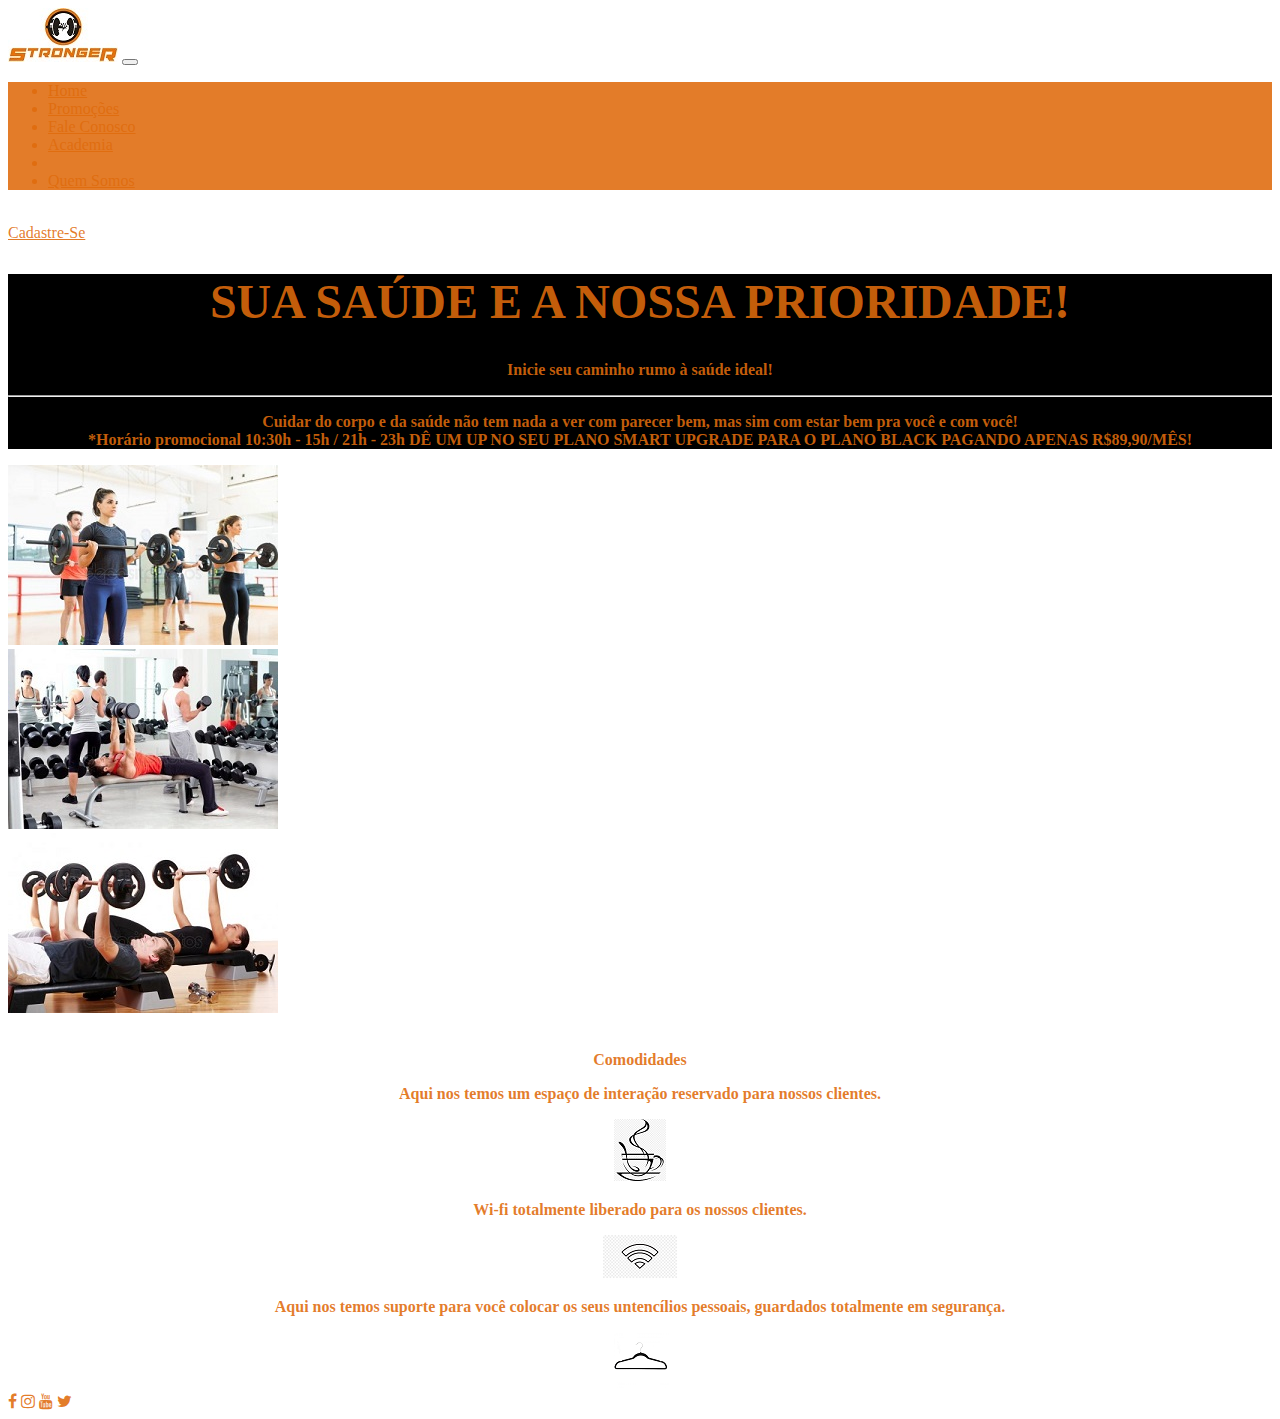
==== Index.html @ 417a2e89 "coloquei um mini texto entre as imagens" ====
<!doctype html>
<html>

<head>
    <link rel="stylesheet" href="padrao.css" type="text/css">
    <link rel="stylesheet" href="https://cdnjs.cloudflare.com/ajax/libs/font-awesome/4.6.3/css/font-awesome.min.css">
    <link rel="stylesheet" href="css/footer-white.css">
    <link rel="stylesheet" href="https://stackpath.bootstrapcdn.com/bootstrap/4.4.0/css/bootstrap.min.css" integrity="sha384-SI27wrMjH3ZZ89r4o+fGIJtnzkAnFs3E4qz9DIYioCQ5l9Rd/7UAa8DHcaL8jkWt" crossorigin="anonymous">
    <meta charset="utf-8">
    <meta name="viewport" content="windth=device-widht, initial-scale.0">
    <title>
        Academia Smart Fit
    </title>
</head>

<body>
    <b>
    <nav class="navbar navbar-expand-lg navbar-light bg-light"><a class="navbar-brand" href="index.html"><img src="img/logo.jfif"></a>  
        <button class="navbar-toggler" type="button" data-toggle="collapse" data-target="#navbarSupportedContent" aria-controls="navbarSupportedContent" aria-expanded="false" aria-label="Toggle navigation">
				  <span class="navbar-toggler-icon"></span>
				</button>
        <div class="collapse navbar-collapse" id="navbarSupportedContent" body style="background-color: rgba(223, 107, 12, 0.884)">
            <ul class="navbar-nav mr-auto">
                <li class="nav-item active">
                    <a class="nav-link"  href="index.html">Home <span class="sr-only">(current)</span></a>
                </li>
				<li class="nav-item">
                    <a class="nav-link" href="Promoçoes.html" >Promoções</a> 
                </li>
                <li class="nav-item">
                    <a class="nav-link" href="Contato.php" >Fale Conosco</a> 
                </li>
				<li class="nav-link">
                    <a class="nav-link" href="Academia.html">Academia</a> 
                <li class="nav-link">
               <li class="nav-link">
                    <a class="nav-link" href="Quemsomos.html">Quem Somos</a> 
                    </div>
                </li>
                <li class="nav-item">
                    <a class="nav-link disabled" href="#" tabindex="-1" aria-disabled="true"></a> 
                </li>
            </ul>
			
       
            <a class="btn btn-outline-secondary" href="Cadastro.html" role="button">Cadastre-Se</a> 

            
        </div>
    </nav>
	
	<div class="jumbotron" body style="background-color: black" >
  <h1 class="display-4">SUA SAÚDE E A NOSSA PRIORIDADE! </h1>
  <p class="lead">Inicie seu caminho rumo à saúde ideal!
  </p>
  <hr class="my-4">
  <p>Cuidar do corpo e da saúde não tem nada a ver com parecer bem, mas sim com estar bem pra você e com você!<BR>
  
*Horário promocional 10:30h - 15h / 21h - 23h
DÊ UM UP NO SEU PLANO SMART
UPGRADE PARA O PLANO BLACK PAGANDO APENAS R$89,90/MÊS!</p>

</div>
<div class="container">
  <div class="row">
    <div class="col-sm">
       <img src="img/2.jpg">
    </div>
    <div class="col-sm">
      <img src="img/1.jpg"> 
    </div>
    <div class="col-sm">
      <img src="img/3.jpg">
    </div>
  </div>
</div>
<br>
<p> Comodidades </p>
<div class="container">
  <div class="row">
    <div class="col-sm">
      <p> Aqui nos temos um espaço de interação reservado para nossos clientes.</p>
      <center><img src="img/4.png"> </center>
    </div>
    <div class="col-sm">
      <P> Wi-fi totalmente liberado para os nossos clientes.</P>
       <center><img src="img/6.png"></center>
    </div>
    <div class="col-sm">
      <p> Aqui nos temos suporte para você colocar os seus untencílios pessoais, guardados totalmente em segurança. </p>
      <center><img src="img/5.png"></center>
      </div>
    </div>
  </div>
</div>
<!-- -->
        <div class="footer-social">
             <a href="https://www.facebook.com/" class="social-icons">
                <i class="fa fa-facebook"></i></a>
            <a href="https://www.instagram.com/?hl=pt-br" class="social-icons">
                <i class="fa fa-instagram"></i></a>
            <a href="https://www.youtube.com/?hl=pt&gl=BR" class="social-icons">
                <i class="fa fa-youtube"></i></a>
            <a href="https://twitter.com/login?lang=pt" class="social-icons">
                <i class="fa fa-twitter"></i></a>
        </div></footer>

</body>

</html>
<script src="https://code.jquery.com/jquery-3.4.1.slim.min.js" integrity="sha384-J6qa4849blE2+poT4WnyKhv5vZF5SrPo0iEjwBvKU7imGFAV0wwj1yYfoRSJoZ+n" crossorigin="anonymous"></script>
<script src="https://cdn.jsdelivr.net/npm/popper.js@1.16.0/dist/umd/popper.min.js" integrity="sha384-Q6E9RHvbIyZFJoft+2mJbHaEWldlvI9IOYy5n3zV9zzTtmI3UksdQRVvoxMfooAo" crossorigin="anonymous"></script>
<script src="https://stackpath.bootstrapcdn.com/bootstrap/4.4.0/js/bootstrap.min.js" integrity="sha384-3qaqj0lc6sV/qpzrc1N5DC6i1VRn/HyX4qdPaiEFbn54VjQBEU341pvjz7Dv3n6P" crossorigin="anonymous"></script>
---- padrao.css ----
H1{font-size: 36pt; color:rgba(223, 107, 12, 0.884); text-align:center;}
a{font:16px verdana;
text-align:center;
color: rgba(223, 107, 12, 0.884);}
p{
text-align:center;
 font-weight: bold;
color: rgba(223, 107, 12, 0.884);}
label{
 font-weight: bold;
color: 	rgba(223, 107, 12, 0.884);}
fieldset{
color: rgba(223, 107, 12, 0.884);}
h5{color: rgba(223, 107, 12, 0.884);}
nav{color: rgba(223, 107, 12, 0.884);}
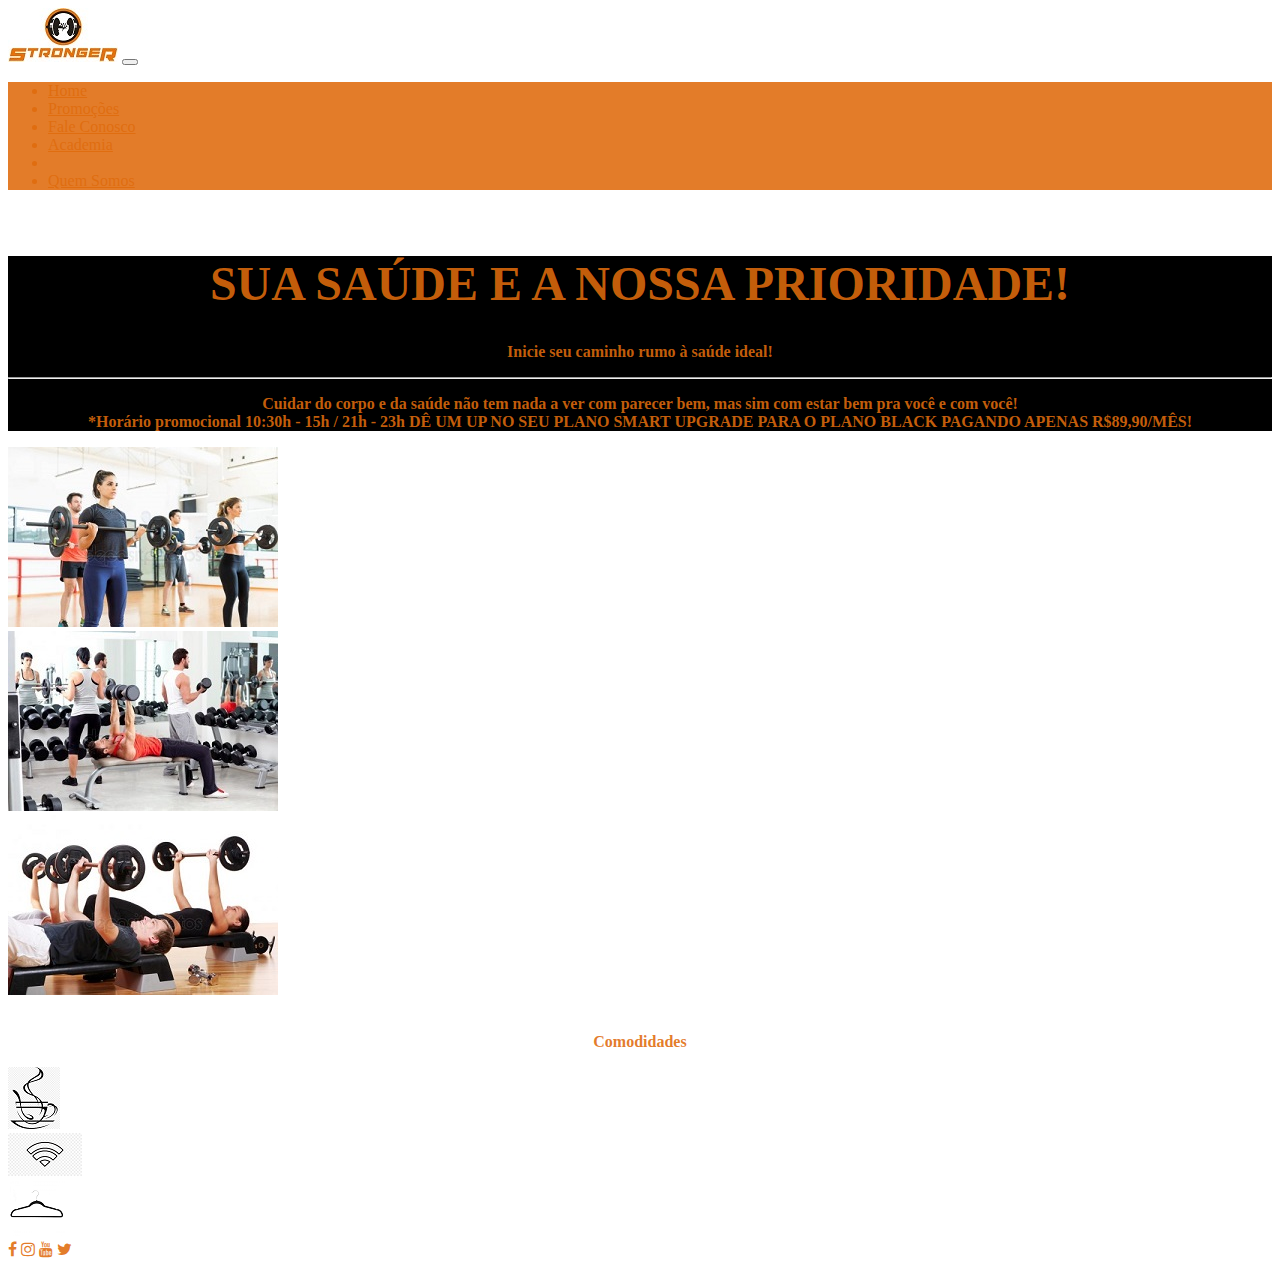
==== commit d58b0cc1: "tirei o Cadastrar" ====
--- a/Index.html
+++ b/Index.html
@@ -43,7 +43,7 @@
             </ul>
 			
        
-            <a class="btn btn-outline-secondary" href="Cadastro.html" role="button">Cadastre-Se</a> 
+           
 
             
         </div>
@@ -79,17 +79,13 @@
 <div class="container">
   <div class="row">
     <div class="col-sm">
-      <p> Aqui nos temos um espaço de interação reservado para nossos clientes.</p>
-      <center><img src="img/4.png"> </center>
+      <img src="img/4.png">
     </div>
     <div class="col-sm">
-      <P> Wi-fi totalmente liberado para os nossos clientes.</P>
-       <center><img src="img/6.png"></center>
+       <img src="img/6.png">
     </div>
     <div class="col-sm">
-      <p> Aqui nos temos suporte para você colocar os seus untencílios pessoais, guardados totalmente em segurança. </p>
-      <center><img src="img/5.png"></center>
-      </div>
+      <img src="img/5.png">
     </div>
   </div>
 </div>
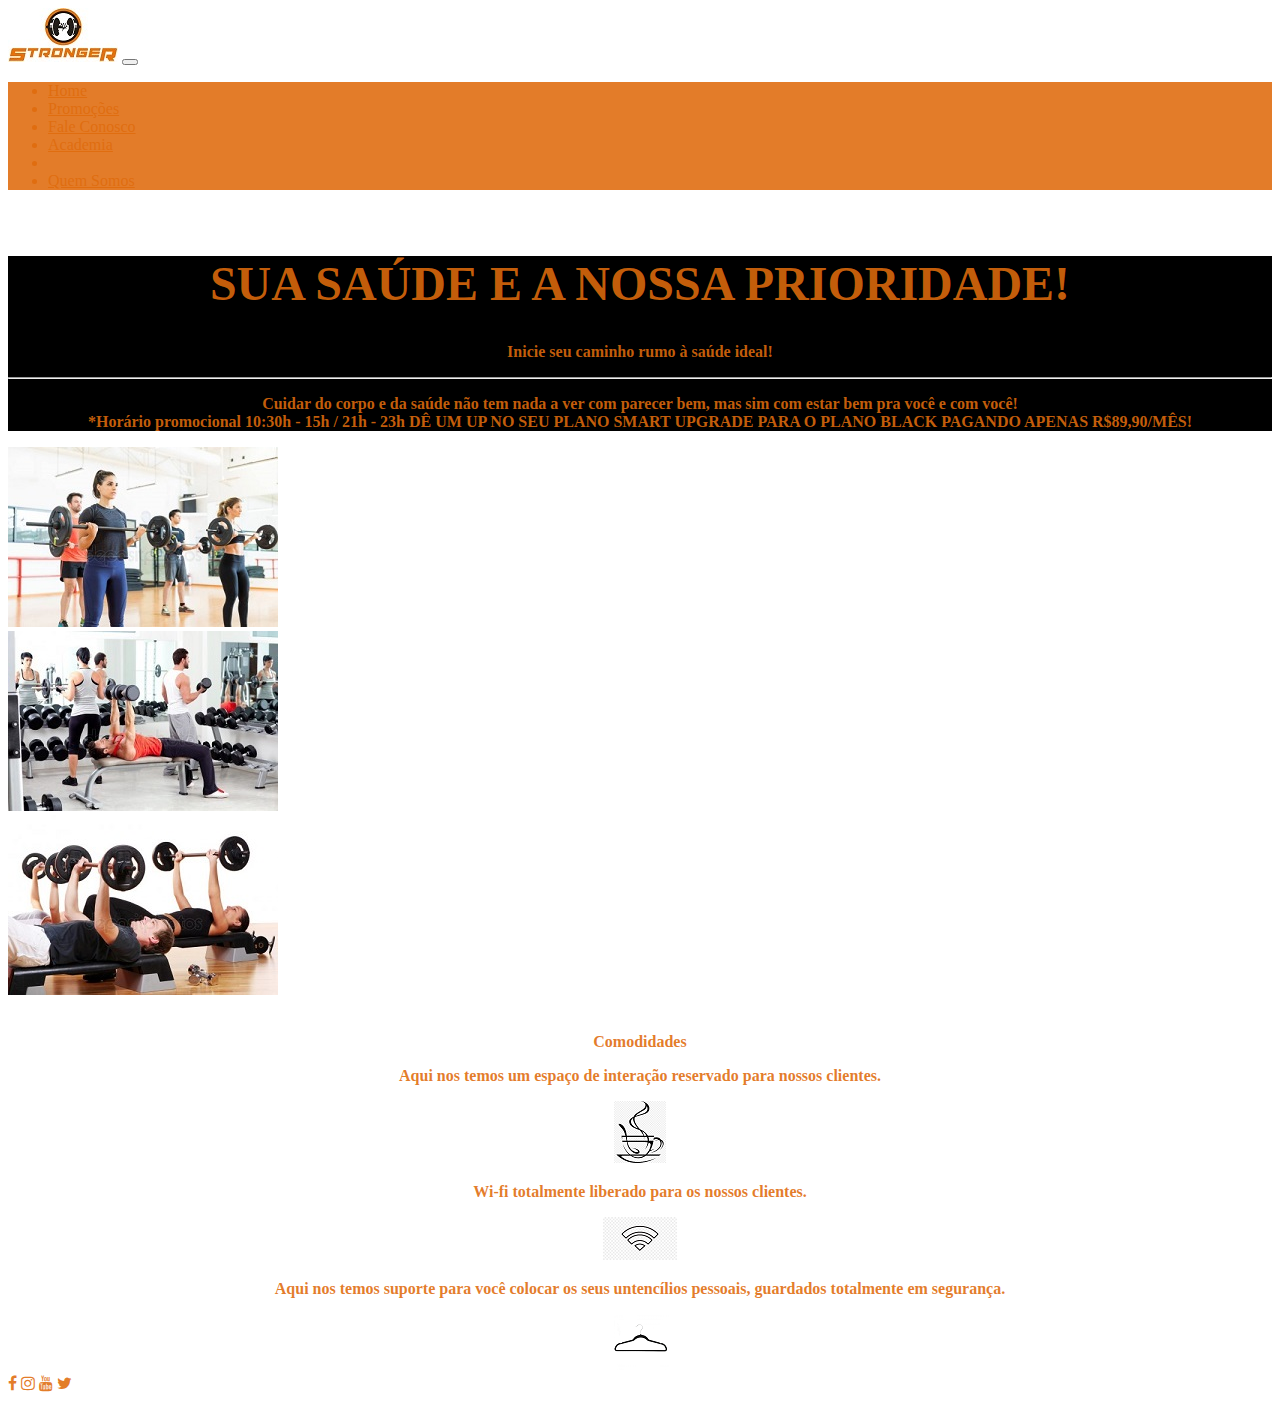
==== commit ff452641: "Merge pull request #28 from viniciussousa18/kevelyn" ====
--- a/Index.html
+++ b/Index.html
@@ -79,13 +79,17 @@
 <div class="container">
   <div class="row">
     <div class="col-sm">
-      <img src="img/4.png">
+      <p> Aqui nos temos um espaço de interação reservado para nossos clientes.</p>
+      <center><img src="img/4.png"> </center>
     </div>
     <div class="col-sm">
-       <img src="img/6.png">
+      <P> Wi-fi totalmente liberado para os nossos clientes.</P>
+       <center><img src="img/6.png"></center>
     </div>
     <div class="col-sm">
-      <img src="img/5.png">
+      <p> Aqui nos temos suporte para você colocar os seus untencílios pessoais, guardados totalmente em segurança. </p>
+      <center><img src="img/5.png"></center>
+      </div>
     </div>
   </div>
 </div>
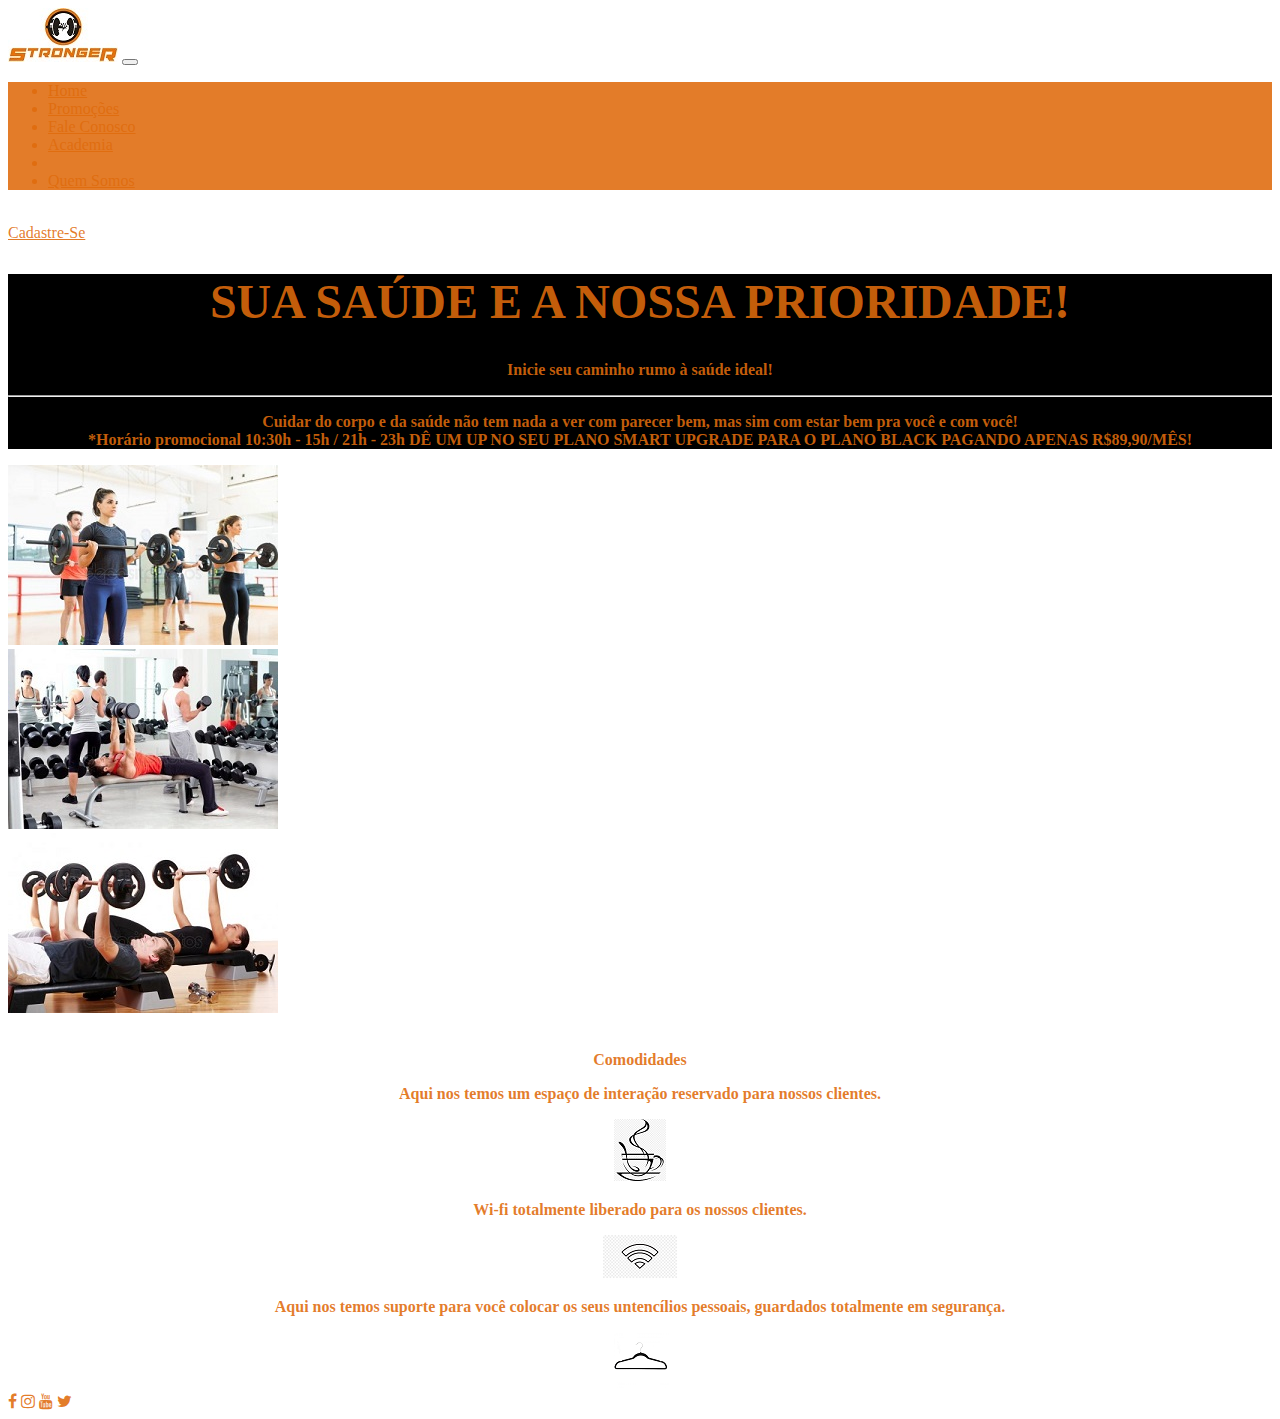
==== commit 87a6dac8: "alterei nome" ====
--- a/Index.html
+++ b/Index.html
@@ -9,7 +9,7 @@
     <meta charset="utf-8">
     <meta name="viewport" content="windth=device-widht, initial-scale.0">
     <title>
-        Academia Smart Fit
+        Academia Strong fit
     </title>
 </head>
 
@@ -43,7 +43,7 @@
             </ul>
 			
        
-           
+            <a class="btn btn-outline-secondary" href="Cadastro.html" role="button">Cadastre-Se</a> 
 
             
         </div>
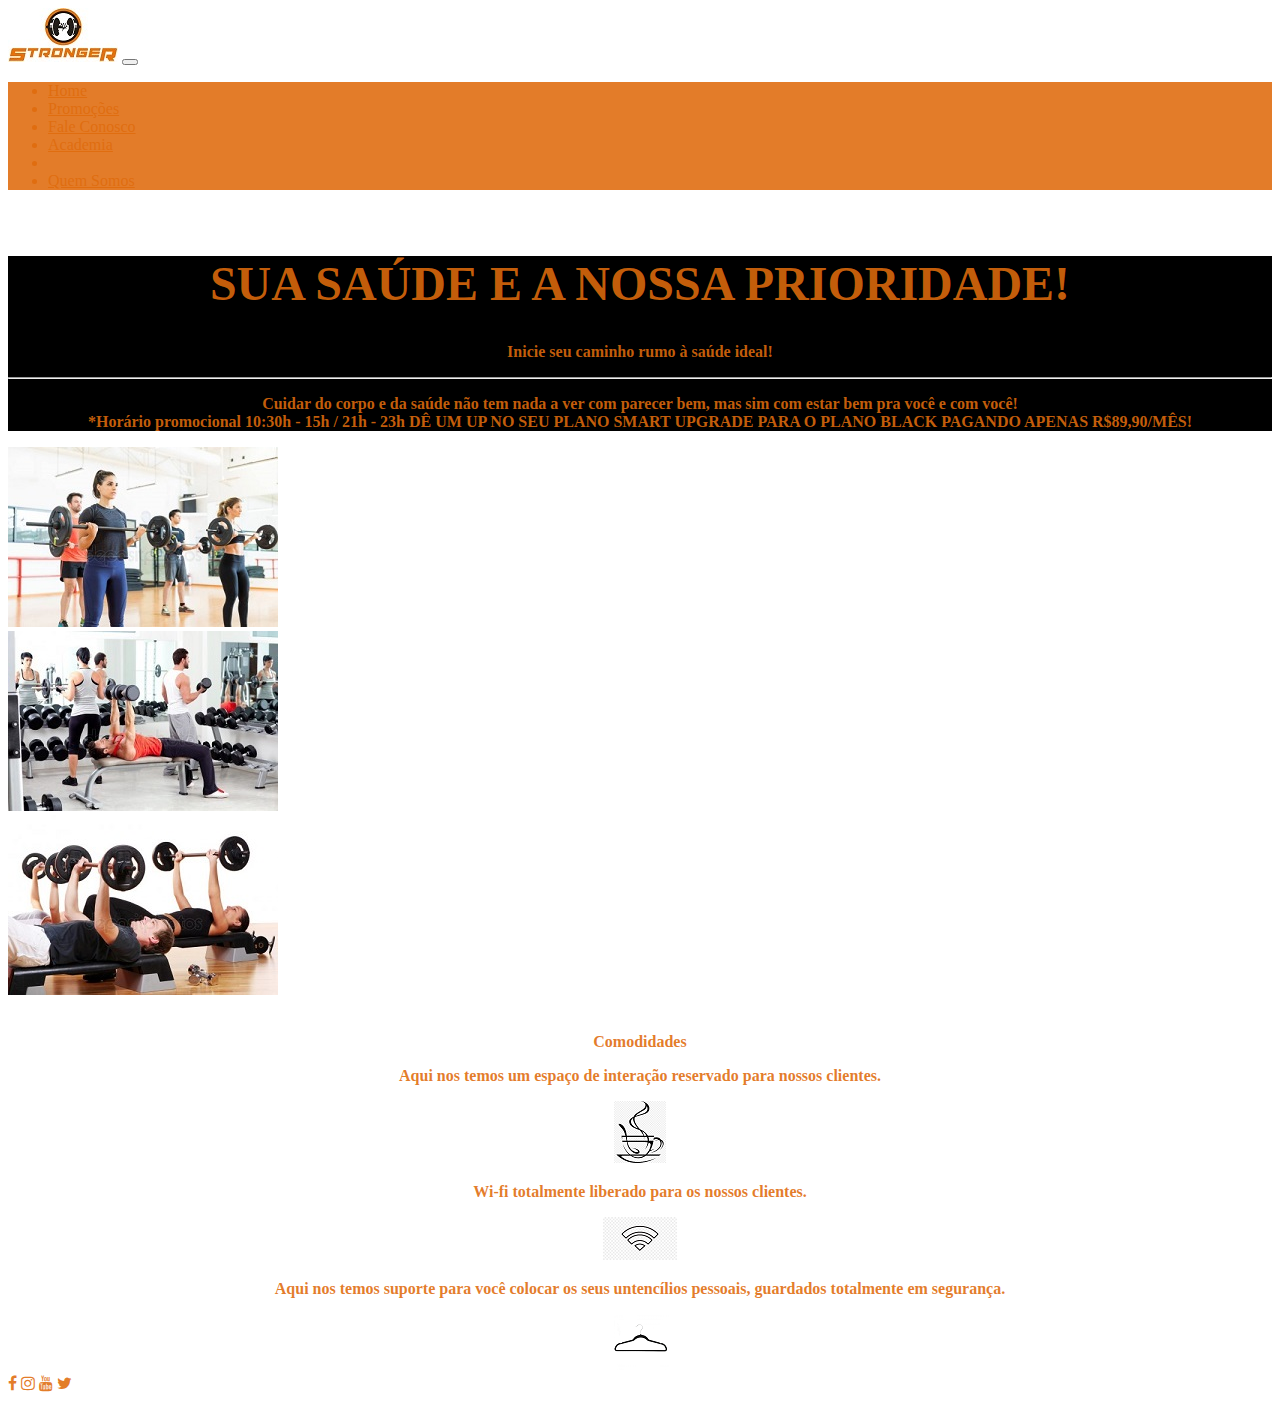
==== commit 931fe6bf: "Merge branch 'master' into alex" ====
--- a/Index.html
+++ b/Index.html
@@ -9,7 +9,7 @@
     <meta charset="utf-8">
     <meta name="viewport" content="windth=device-widht, initial-scale.0">
     <title>
-        Academia Strong fit
+        Academia Smart Fit
     </title>
 </head>
 
@@ -43,7 +43,7 @@
             </ul>
 			
        
-            <a class="btn btn-outline-secondary" href="Cadastro.html" role="button">Cadastre-Se</a> 
+           
 
             
         </div>
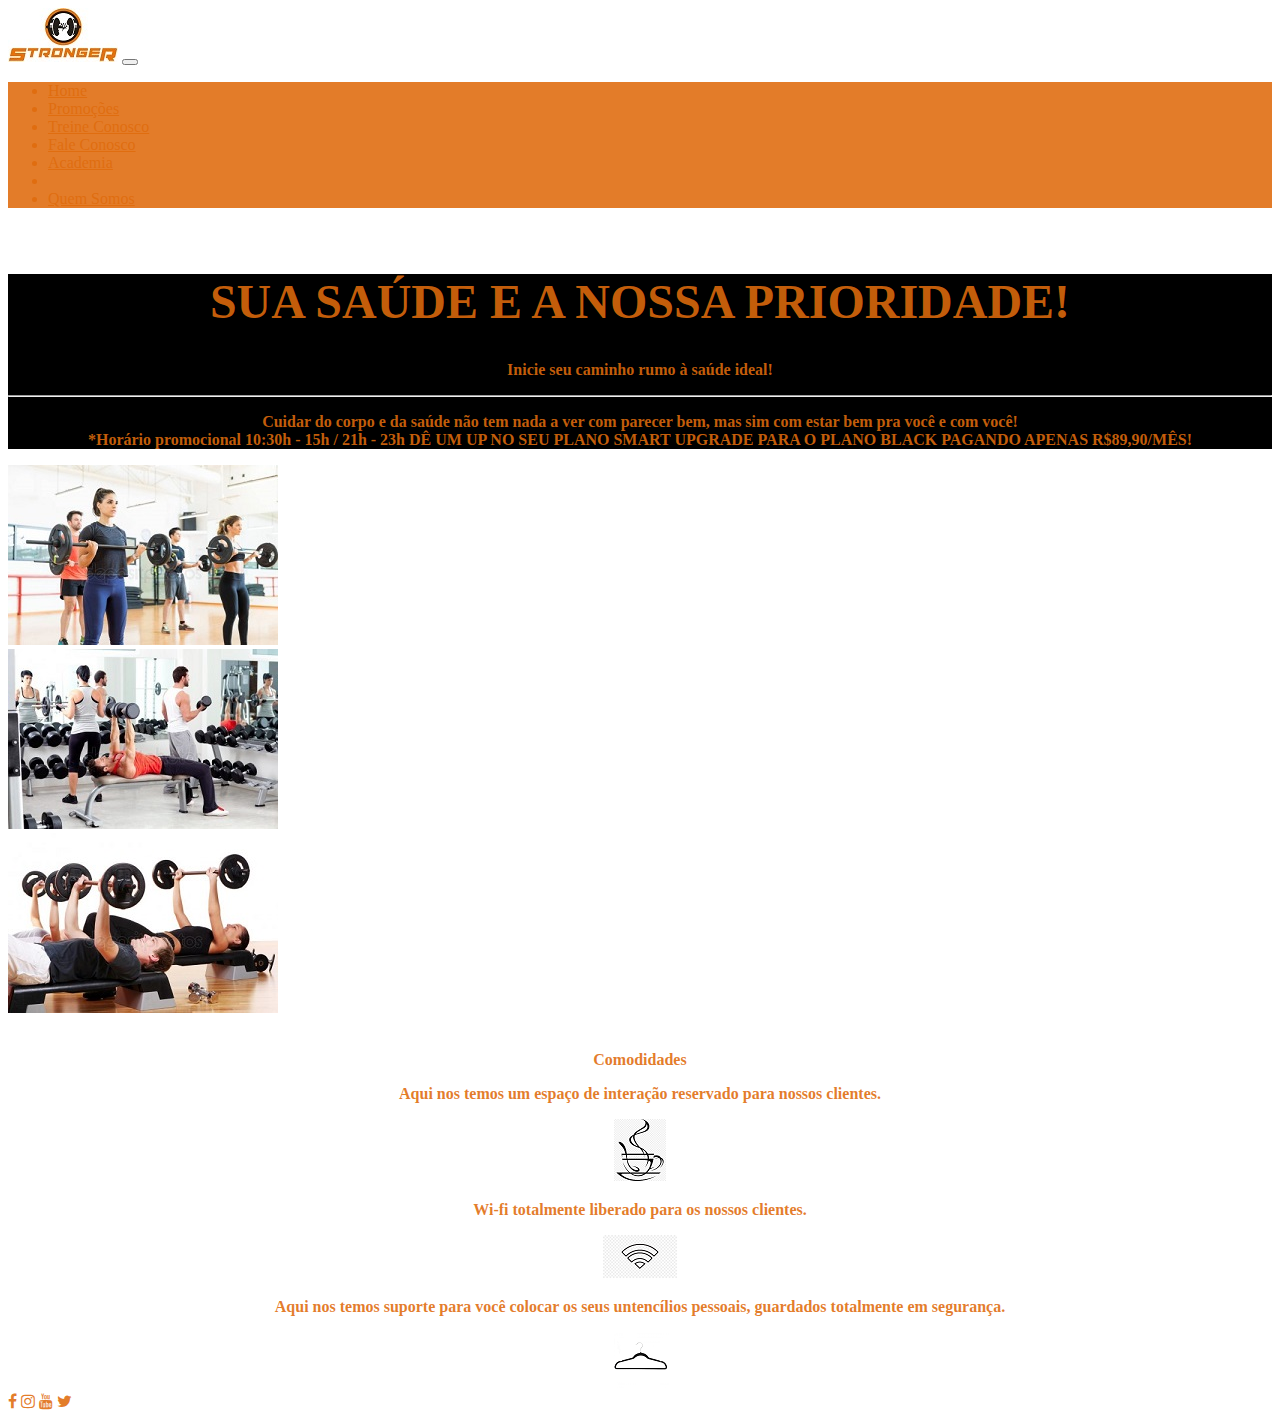
==== commit c99151ec: "criei mais uma pagina" ====
--- a/Index.html
+++ b/Index.html
@@ -9,7 +9,7 @@
     <meta charset="utf-8">
     <meta name="viewport" content="windth=device-widht, initial-scale.0">
     <title>
-        Academia Smart Fit
+        Strong Fitness
     </title>
 </head>
 
@@ -25,23 +25,26 @@
                     <a class="nav-link"  href="index.html">Home <span class="sr-only">(current)</span></a>
                 </li>
 				<li class="nav-item">
-                    <a class="nav-link" href="Promoçoes.html" >Promoções</a> 
+                    <a class="nav-link" href="promoçoes.html" >Promoções</a> 
                 </li>
                 <li class="nav-item">
-                    <a class="nav-link" href="Contato.php" >Fale Conosco</a> 
+                  <a class="nav-link" href="treineconosco.php" >Treine Conosco</a> 
+              </li>
+                <li class="nav-item">
+                    <a class="nav-link" href="contato.php" >Fale Conosco</a> 
                 </li>
 				<li class="nav-link">
-                    <a class="nav-link" href="Academia.html">Academia</a> 
+                    <a class="nav-link" href="academia.html">Academia</a> 
                 <li class="nav-link">
                <li class="nav-link">
-                    <a class="nav-link" href="Quemsomos.html">Quem Somos</a> 
+                    <a class="nav-link" href="quemsomos.html">Quem Somos</a> 
                     </div>
                 </li>
                 <li class="nav-item">
                     <a class="nav-link disabled" href="#" tabindex="-1" aria-disabled="true"></a> 
                 </li>
             </ul>
-			
+           
        
            
 
--- a/padrao.css
+++ b/padrao.css
@@ -1,16 +1,34 @@
-H1{font-size: 36pt; color:rgba(223, 107, 12, 0.884); text-align:center;}
-a{font:16px verdana;
-text-align:center;
-color: rgba(223, 107, 12, 0.884);}
-p{
-text-align:center;
- font-weight: bold;
-color: rgba(223, 107, 12, 0.884);}
-label{
- font-weight: bold;
-color: 	rgba(223, 107, 12, 0.884);}
-fieldset{
-color: rgba(223, 107, 12, 0.884);}
-h5{color: rgba(223, 107, 12, 0.884);}
-nav{color: rgba(223, 107, 12, 0.884);}
+H1 {
+    font-size: 36pt;
+    color: rgba(223, 107, 12, 0.884);
+    text-align: center;
+}
 
+a {
+    font: 16px verdana;
+    text-align: center;
+    color: rgba(223, 107, 12, 0.884);
+}
+
+p {
+    text-align: center;
+    font-weight: bold;
+    color: rgba(223, 107, 12, 0.884);
+}
+
+label {
+    font-weight: bold;
+    color: rgba(223, 107, 12, 0.884);
+}
+
+fieldset {
+    color: rgba(223, 107, 12, 0.884);
+}
+
+h5 {
+    color: rgba(223, 107, 12, 0.884);
+}
+
+nav {
+    color: rgba(223, 107, 12, 0.884);
+}